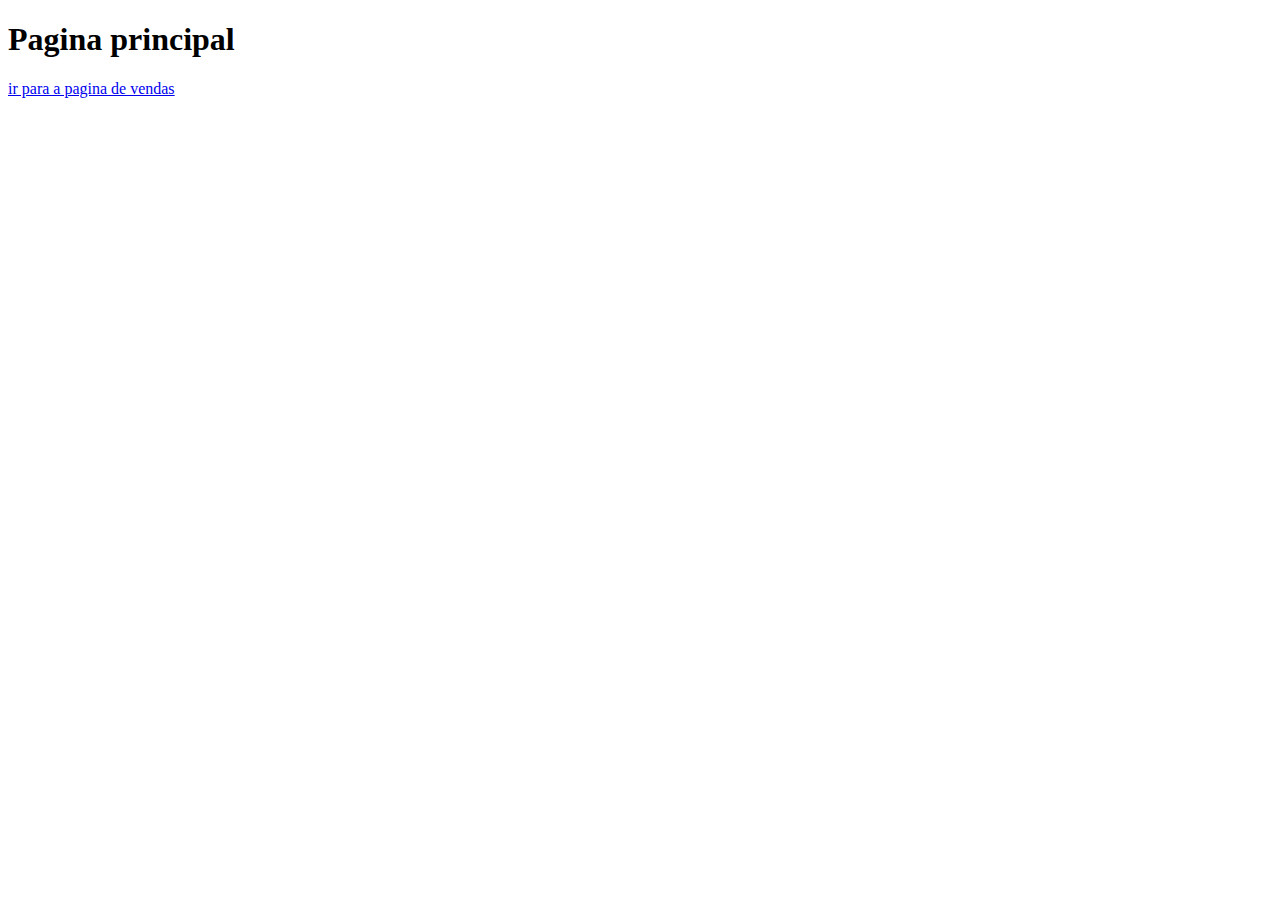
==== index.html @ 7d603054 "Criei uma pagina de Vendas e Index" ====
<!DOCTYPE html>
<html lang="en">
<head>
    <meta charset="UTF-8">
    <meta name="viewport" content="width=device-width, initial-scale=1.0">
    <title>Document</title>
</head>
<body>
    <h1>Pagina principal</h1>
    <a href="vendas.html">ir para a pagina de vendas</a>
</body>
</html>
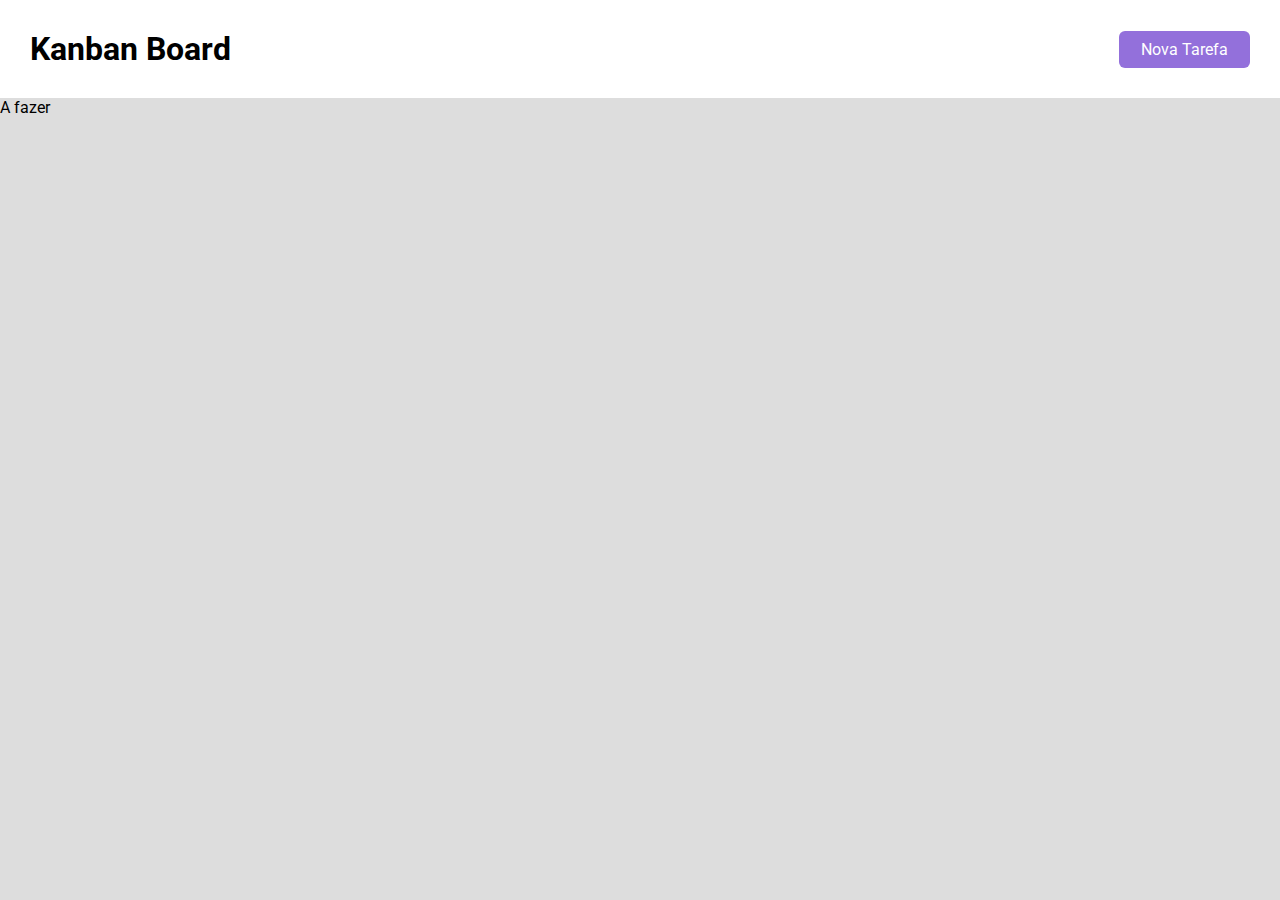
==== commit f0c631d9: "Projeto Inicio" ====
--- a/index.html
+++ b/index.html
@@ -1,12 +1,32 @@
-<!DOCTYPE html>
-<html lang="en">
-<head>
-    <meta charset="UTF-8">
-    <meta name="viewport" content="width=device-width, initial-scale=1.0">
-    <title>Document</title>
-</head>
-<body>
-    <h1>Pagina principal</h1>
-    <a href="vendas.html">ir para a pagina de vendas</a>
-</body>
-</html>+<!DOCTYPE html>
+<html lang="en">
+  <head>
+    <meta charset="UTF-8" />
+    <meta name="viewport" content="width=device-width, initial-scale=1.0" />
+    <title>Kanban Board</title>
+
+    <link rel="preconnect" href="https://fonts.googleapis.com" />
+    <link rel="preconnect" href="https://fonts.gstatic.com" crossorigin />
+    <link
+      href="https://fonts.googleapis.com/css2?family=Roboto:wght@400;700&display=swap"
+      rel="stylesheet"
+    />
+    <link rel="stylesheet" href="style.css" />
+  </head>
+  <body>
+    <div class="header">
+      <h1>Kanban Board</h1>
+      <button id="openModalBtn">Nova Tarefa</button>
+    </div>
+
+    <div class="container">
+      <div class="colum">
+        <div class="head">
+          <span>A fazer</span>
+        </div>
+
+        <div class="body"></div>
+      </div>
+    </div>
+  </body>
+</html>
--- a/style.css
+++ b/style.css
@@ -0,0 +1,30 @@
+*{
+  margin: 0;
+  padding: 0;
+  font-family: 'Roboto', sans-serif;
+  outline: none; 
+  box-sizing: border-box;   
+}
+
+body {
+  background-color: #ddd;
+}
+
+.header {
+  width: 100%;
+  display: flex;
+  justify-content: space-between;
+  align-items: center;
+  background-color: #fff;
+  padding: 30px;
+}
+
+#openModalBtn {
+    border: none;
+    background-color: mediumpurple;
+    color: #fff;
+    font-size: 16px;
+    padding: 9px 22px;
+    border-radius: 6px;
+    cursor: pointer;
+}